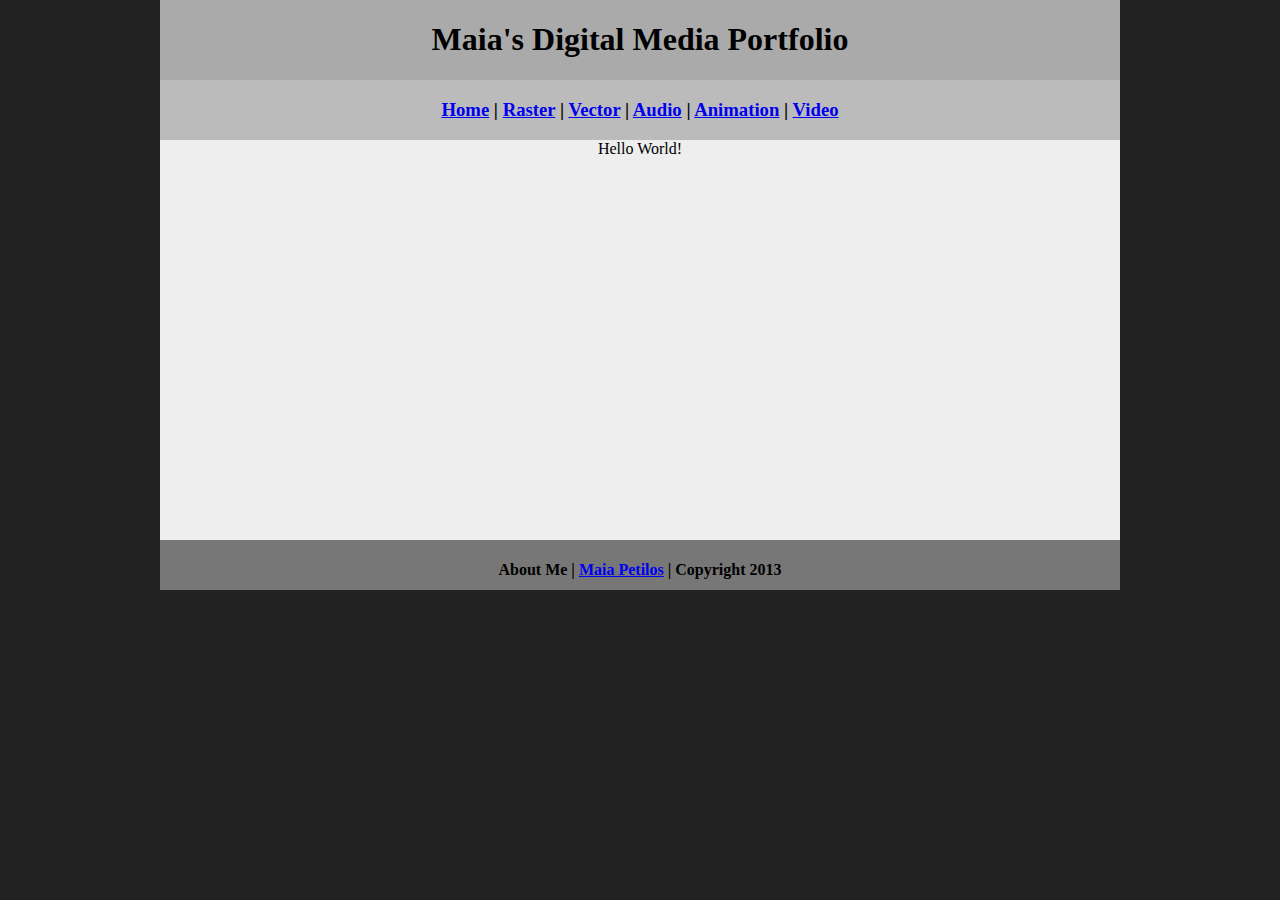
==== index.html @ ab2f6094 "Add files via upload" ====
<!DOCTYPE html>
<html class="homePage">
<head>
	<!-- This is a comment! Text here will be ignored by the browser. -->
	<meta charset="UTF-8">
	<title>My Portfolio</title>
	<link href="myCSS.css" rel="stylesheet" type="text/css">
</head>
<body>
<div class="container">
  <div class="header">
  	<h1>Maia's Digital Media Portfolio</h1>
  </div>
  <div class="nav">
    <h3><a href="index.html">Home</a> | <a href="raster.html">Raster</a> |  <a href="vector.html">Vector</a> | <a href="audio.html">Audio</a> | <a href="animation.html">Animation</a> | <a href="video.html">Video</a></h3>
  </div>
  <div class="content">Hello World!</div>
  <div class="footer">
    <h4>About Me | <a href="mailto:maiapetilos@gmail.com">Maia Petilos</a> | Copyright 2013</h4>
  </div>
</div>
</body>
</html>
---- myCSS.css ----
@charset "UTF-8";
/* This is a comment! Text here will be ignored by the browser. */
body {
	margin: 0 auto;
}
.homePage {
	background: #222222;
}
.container {
	width: 960px;
	margin: 0 auto;
}
.header {
	background: #AAAAAA;
	text-align: center;
	margin: 0px;
	padding: 5;
	float: left;
	width: 100%;
	height: 80px;
	
}
.nav {
	background: #BBBBBB;
	margin: 0px;
	padding: 5;
	float: left;
	width: 100%;
	height: 60px;
	text-align: center;
}
.content {
	background: #EEEEEE;
	margin: 0px;
	float: left;
	width: 100%;
	height: 400px;
	text-align: center;
}
.footer {
	background: #777777;
	margin: 0px;
	float: left;
	width: 100%;
	height: 50px;
	text-align: center;
}
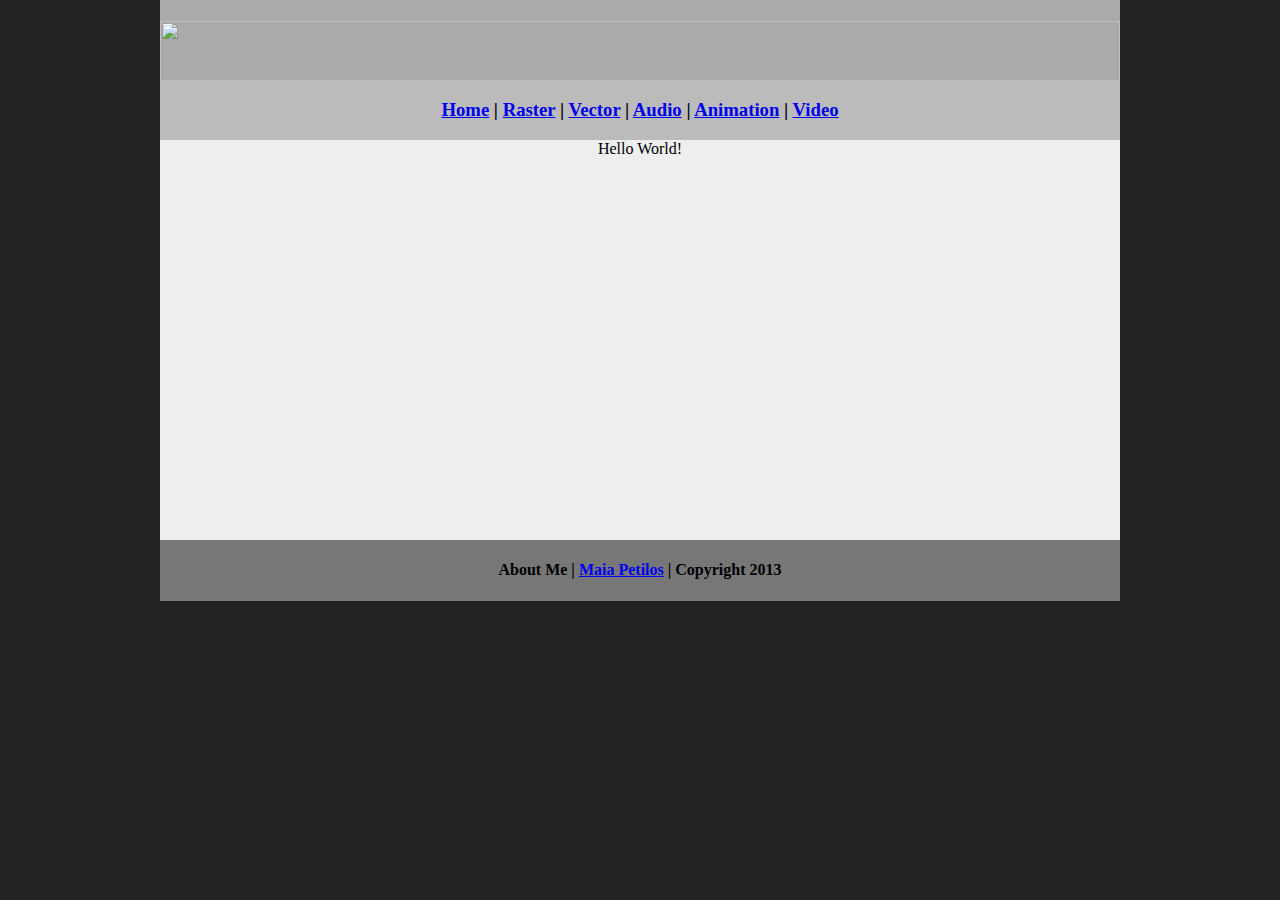
==== commit 360bbd9a: "Add files via upload" ====
--- a/index.html
+++ b/index.html
@@ -9,7 +9,7 @@
 <body>
 <div class="container">
   <div class="header">
-  	<h1>Maia's Digital Media Portfolio</h1>
+  	<h1><img src="../Raster/Headertemplate.jpg" width="960" height="100" alt=""/></h1>
   </div>
   <div class="nav">
     <h3><a href="index.html">Home</a> | <a href="raster.html">Raster</a> |  <a href="vector.html">Vector</a> | <a href="audio.html">Audio</a> | <a href="animation.html">Animation</a> | <a href="video.html">Video</a></h3>
--- a/myCSS.css
+++ b/myCSS.css
@@ -42,6 +42,6 @@
 	margin: 0px;
 	float: left;
 	width: 100%;
-	height: 50px;
+	
 	text-align: center;
 }